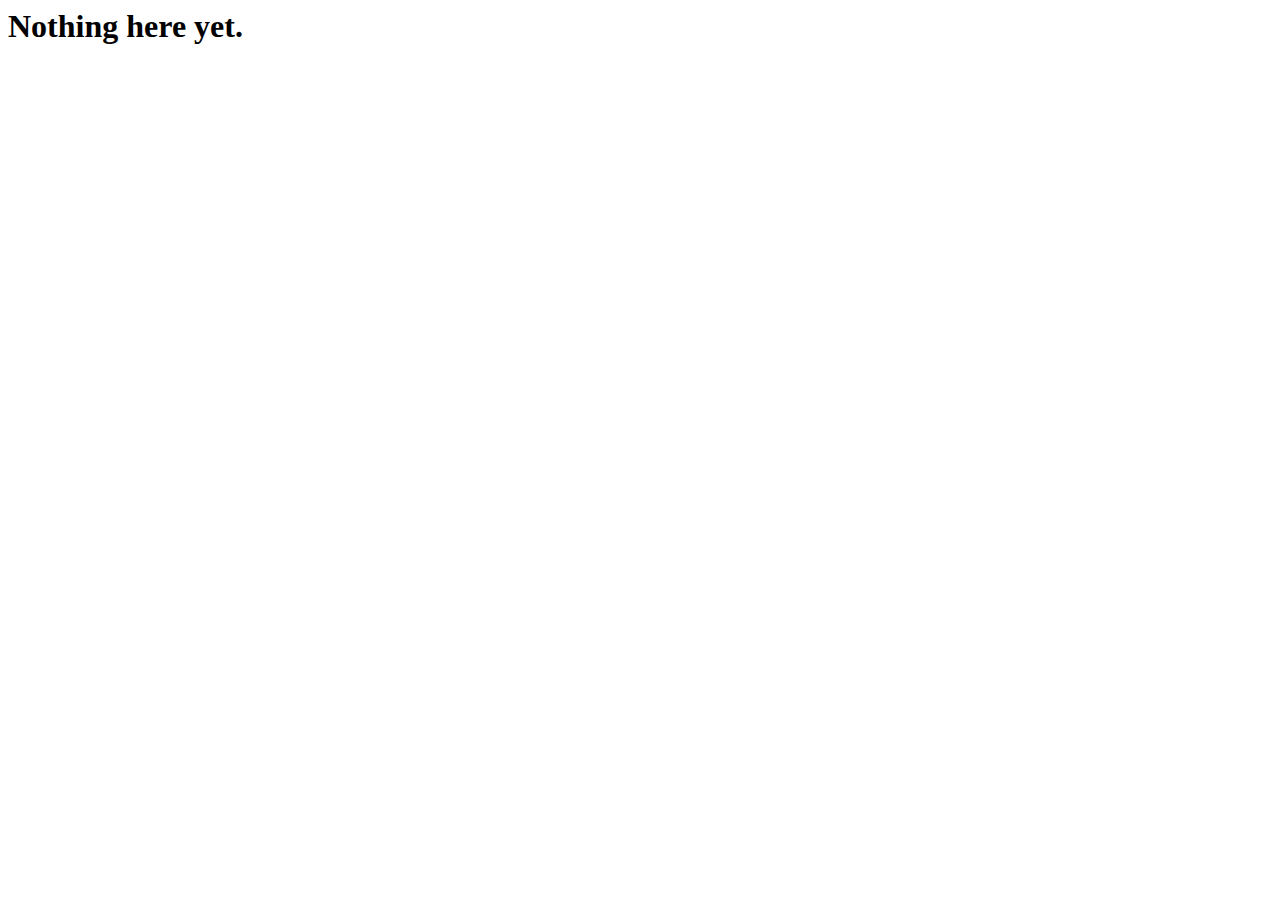
==== android_test.html @ 9e8d54d3 "Added hyper link to new Android Rendering section" ====
<html style="background-color:white">
  <head>
    <title>Android Rendering Area</title>
    <link rel="stylesheet" type="text/css" href="android.css">
  </head>

  <body>
    <h1>
      Nothing here yet.
    </h1>
  </body>
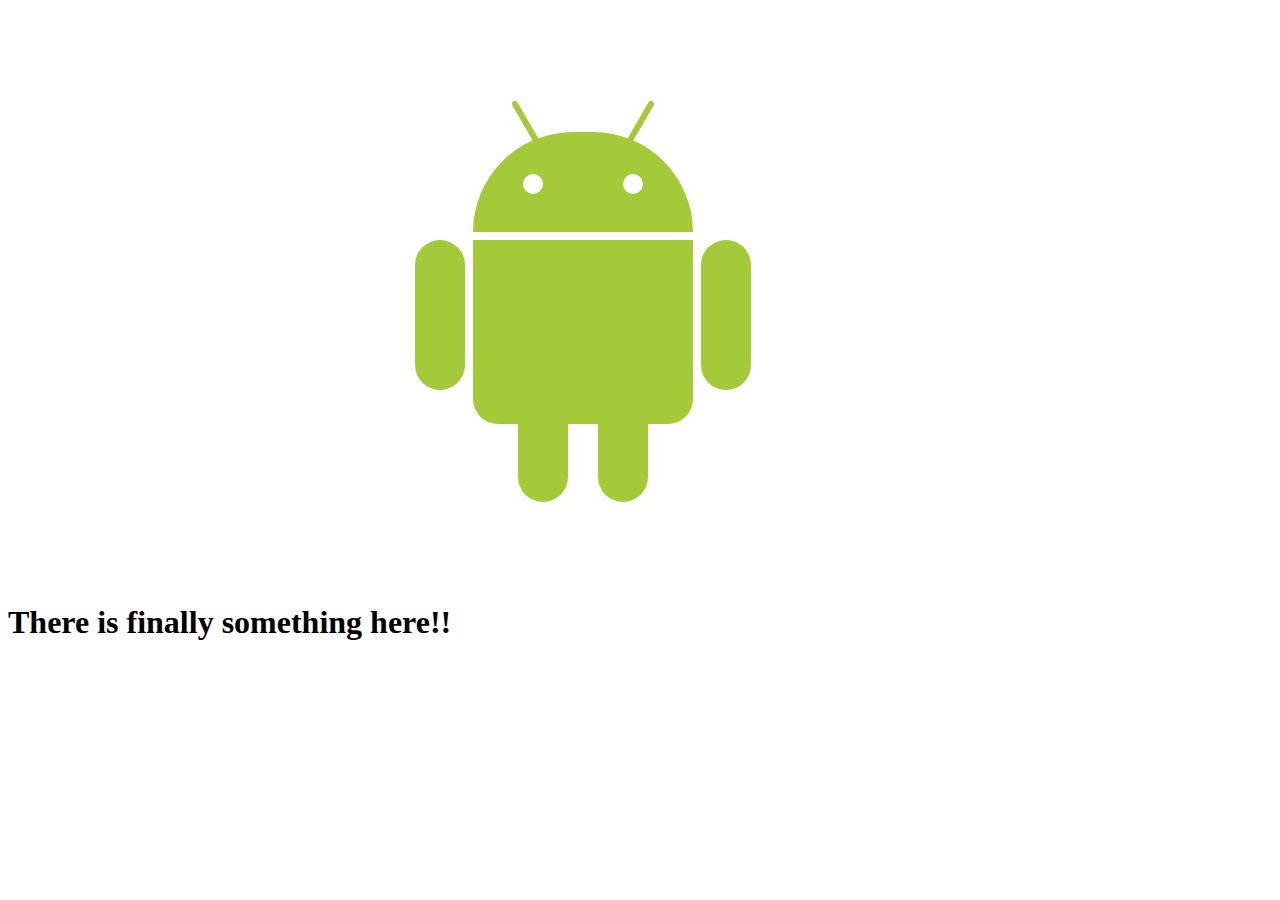
==== commit aa5436dd: "Sam and Cole Code Jam 12.14.15 (CSS Android!)" ====
--- a/android_test.html
+++ b/android_test.html
@@ -4,8 +4,29 @@
     <link rel="stylesheet" type="text/css" href="android.css">
   </head>
 
+
+
+
+  <div class="android">
+    <div class="head">
+      <div class="l_ant"></div>
+      <div class="r_ant"></div>
+      <div class="l_eye"></div>
+      <div class="r_eye"></div>
+    </div>
+    <div class="body">
+      <div class="l_arm"></div>
+      <div class="r_arm"></div>
+      <div class="l_leg"></div>
+      <div class="r_leg"></div>
+    </div>
+  </div>
+
+
+
+
   <body>
     <h1>
-      Nothing here yet.
+      There is finally something here!!
     </h1>
   </body>
--- a/android.css
+++ b/android.css
@@ -0,0 +1,95 @@
+dvi{margin: 0; padding: 0;}
+div div{background: #A4CA39; position: relative;}
+
+
+.android{
+  height: 404px; width: 334px;
+  margin: 100px auto;
+
+}
+.head{
+  width: 220px; height: 100px;
+  top: 32px;
+
+  border-radius: 110px 110px 0 0;
+  -moz-border-radius: 110px 110px 0 0;
+  -webkit-border-radius: 110px 110px 0 0;
+}
+.l_eye,.r_eye{
+  background: #fff;
+  width:20px; height: 20px;
+  position: absolute;top: 42px;
+
+  border-radius: 10px;
+  -moz-border-radius: 10px;
+  -webkit-border-radius: 10px;
+}
+.l_eye{left: 50px;}
+.r_eye{right: 50px;}
+
+.l_ant, .r_ant{
+	width: 6px; height: 50px;
+	position: absolute; top: -34px;
+
+	border-radius: 3px;
+  	-moz-border-radius: 3px;
+  	-webkit-border-radius: 3px;
+
+}
+.l_ant{
+	left: 50px;
+	transform: rotate(-30deg);
+	-webkit-transform: rotate(-30deg);
+	-moz-transform: rotate(-30);
+}
+.r_ant{
+	right: 50px;
+	transform: rotate(30deg);
+	-webkit-transform: rotate(30deg);
+	-moz-transform: rotate(30deg);
+}
+
+.body{
+	width: 220px; height: 184px;
+	top: 40px;
+  	border-radius: 0 0 25px 25px;
+  	-moz-border-radius: 0 0 25px 25px;
+  	-webkit-border-radius: 0 0 25px 25px;
+}
+
+.l_arm, .r_arm, .l_leg, .r_leg{
+	width: 50px; position: absolute;
+	-webkit-transition: all 0.1s ease-in;
+}
+.l_arm, .r_arm{
+	height: 150px;
+  	border-radius: 25px;
+  	-moz-border-radius: 25px;
+  	-webkit-border-radius: 25px;	
+}
+.l_leg, .r_leg{
+	height: 80px; top:  182px;
+	border-radius: 0 0 25px 25px;
+  	-moz-border-radius: 0 0 25px 25px;
+  	-webkit-border-radius: 0 0 25px 25px;
+}
+.l_arm{left:-58px;}
+.r_arm{right:-58px;}
+.l_leg{left:45px;}
+.r_leg{right:45px;}
+
+.head:hover{
+	-webkit-transform: rotate(-5deg) translate(-4px;-8px);
+	-transform: rotate(-5deg) translate(-4px;-8px);
+	-moz-transform: rotate(-5deg) translate(-4px;-8px);
+}
+.l_arm:hover{
+	-webkit-transform: rotate(15deg) translate(-14px;0);
+	-transform: rotate(15deg) translate(-14px;0);
+	-moz-transform: rotate(15deg) translate(-14px;0);
+}
+.r_arm:hover{
+	-webkit-transform: rotate(-30deg) translate(30px;0);
+	-transform: rotate(-30deg) translate(30px;0);
+	-moz-transform: rotate(-30deg) translate(30px;0);
+}